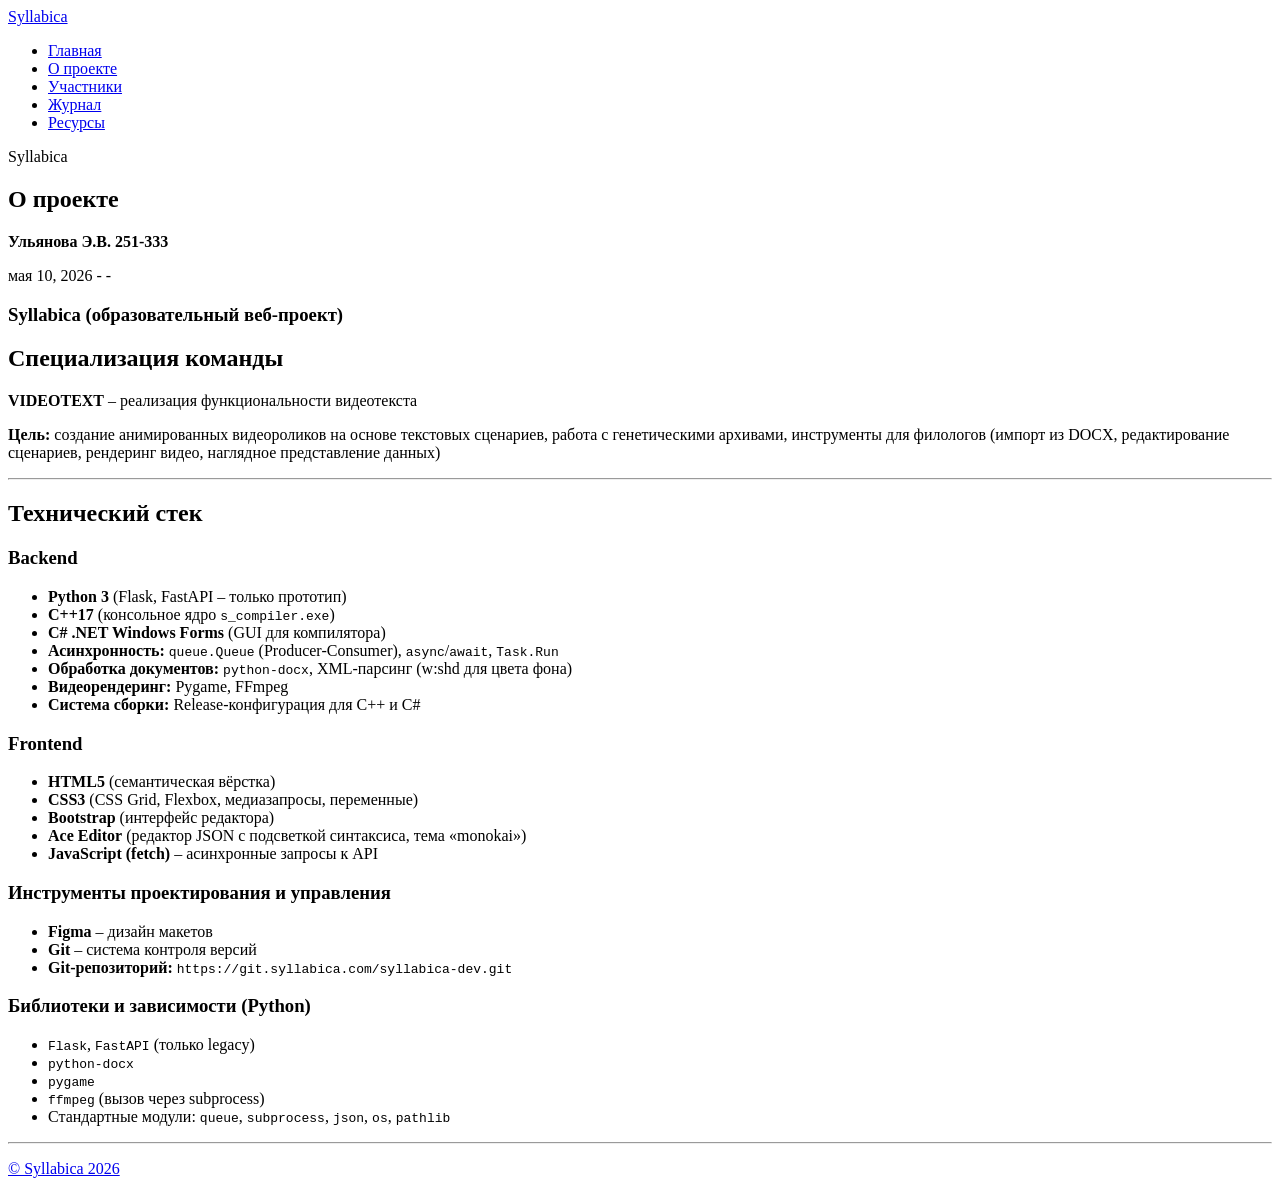
==== site/public/about/index.html @ 45232b97 "форматирование" ====
<!DOCTYPE html>
<html lang="ru-ru">
  <head>
    <meta charset="utf-8">
    <meta http-equiv="X-UA-Compatible" content="IE=edge,chrome=1">
    
    <title>О проекте | Syllabica</title>
    <meta name="viewport" content="width=device-width,minimum-scale=1">
    <meta name="description" content="Общая информация о проекте">
    <meta name="generator" content="Hugo 0.161.1">
    
    
    
      <meta name="robots" content="index, follow">
    
    <meta name="author" content="Ульянова Э.В. 251-333">
    

    <link rel="stylesheet" href="/ananke/css/main.fe543ec729f225f1a33caed07775c832a416476900d82ba51765d6ead9de6758.css" integrity="sha256-/lQ&#43;xynyJfGjPK7Qd3XIMqQWR2kA2CulF2XW6tneZ1g=" crossorigin="anonymous"><link rel="stylesheet" href="/css/custom.css">
    


    
      

    

    

    
      <link rel="canonical" href="https://skadi-and-myata.netlify.app/about/">
    

    
    
    <meta property="og:url" content="https://skadi-and-myata.netlify.app/about/">
  <meta property="og:site_name" content="Syllabica">
  <meta property="og:title" content="О проекте">
  <meta property="og:description" content="Общая информация о проекте">
  <meta property="og:locale" content="ru_ru">
  <meta property="og:type" content="article">
    <meta property="article:published_time" content="2026-05-10T00:00:00+00:00">
    <meta property="article:modified_time" content="2026-05-10T00:00:00+00:00">

  <meta itemprop="name" content="О проекте">
  <meta itemprop="description" content="Общая информация о проекте">
  <meta itemprop="datePublished" content="2026-05-10T00:00:00+00:00">
  <meta itemprop="dateModified" content="2026-05-10T00:00:00+00:00">
  <meta itemprop="wordCount" content="144">
  <meta name="twitter:card" content="summary">
  <meta name="twitter:title" content="О проекте">
  <meta name="twitter:description" content="Общая информация о проекте">

      
      
    
	
  </head><body class="ma0 avenir bg-near-white production is-page is-page page-about">
    
   
  

  <header>
    <div class="bg-black">
      <nav class="pv3 ph3 ph4-ns" role="navigation">
  <div class="flex-l center items-center justify-between">
    <a href="/" class="f3 fw2 hover-white white-90 dib no-underline">
      
        Syllabica
      
    </a>
    <div class="flex-l items-center">
      

      
        <ul class="pl0 mr3">
          
          <li class="list f5 f4-ns fw4 dib pr3">
            <a class="hover-white white-90 no-underline" href="/" title="Главная страница">
              Главная
            </a>
          </li>
          
          <li class="list f5 f4-ns fw4 dib pr3">
            <a class="hover-white white-90 no-underline" href="/about/" title="О проекте страница">
              О проекте
            </a>
          </li>
          
          <li class="list f5 f4-ns fw4 dib pr3">
            <a class="hover-white white-90 no-underline" href="/contributors/" title="Участники страница">
              Участники
            </a>
          </li>
          
          <li class="list f5 f4-ns fw4 dib pr3">
            <a class="hover-white white-90 no-underline" href="/journal/" title="Журнал страница">
              Журнал
            </a>
          </li>
          
          <li class="list f5 f4-ns fw4 dib pr3">
            <a class="hover-white white-90 no-underline" href="/resources/" title="Ресурсы страница">
              Ресурсы
            </a>
          </li>
          
        </ul>
      
      <div class="ananke-socials"></div>

    </div>
  </div>
</nav>

    </div>
  </header>



    <main class="pb7" role="main">
      
  

  <article class="page-about flex-l mw7 center ph3 flex-wrap justify-between">
    <header class="mt4 w-100"><aside class="instapaper_ignoref b helvetica tracked ttu">
    Syllabica
</aside><div id="sharing" class="mt3 ananke-socials"></div>
<h1 class="f1 athelas mt3 mb1">О проекте</h1>
      
      <p class="tracked"><strong>Ульянова Э.В. 251-333</strong>
      </p>
      
      
      
      <time class="f6 mv4 dib tracked" datetime="2026-05-10T00:00:00Z">мая 10, 2026</time>
      

      
      
        
        
        <span class="f6 mv4 dib tracked"> -  </span>
        <span class="f6 mv4 dib tracked"> -  </span>
      
    </header>
    <div class="nested-copy-line-height lh-copy serif f4 nested-links mid-gray pr4-l w-100-l"><h3 id="syllabica-образовательный-веб-проект">Syllabica (образовательный веб-проект)</h3>
<h2 id="специализация-команды">Специализация команды</h2>
<p><strong>VIDEOTEXT</strong> – реализация функциональности видеотекста</p>
<p><strong>Цель:</strong> создание анимированных видеороликов на основе текстовых сценариев, работа с генетическими архивами, инструменты для филологов (импорт из DOCX, редактирование сценариев, рендеринг видео, наглядное представление данных)</p>
<hr>
<h2 id="технический-стек">Технический стек</h2>
<h3 id="backend">Backend</h3>
<ul>
<li><strong>Python 3</strong> (Flask, FastAPI – только прототип)</li>
<li><strong>C++17</strong> (консольное ядро <code>s_compiler.exe</code>)</li>
<li><strong>C# .NET Windows Forms</strong> (GUI для компилятора)</li>
<li><strong>Асинхронность:</strong> <code>queue.Queue</code> (Producer-Consumer), <code>async</code>/<code>await</code>, <code>Task.Run</code></li>
<li><strong>Обработка документов:</strong> <code>python-docx</code>, XML-парсинг (w:shd для цвета фона)</li>
<li><strong>Видеорендеринг:</strong> Pygame, FFmpeg</li>
<li><strong>Система сборки:</strong> Release-конфигурация для C++ и C#</li>
</ul>
<h3 id="frontend">Frontend</h3>
<ul>
<li><strong>HTML5</strong> (семантическая вёрстка)</li>
<li><strong>CSS3</strong> (CSS Grid, Flexbox, медиазапросы, переменные)</li>
<li><strong>Bootstrap</strong> (интерфейс редактора)</li>
<li><strong>Ace Editor</strong> (редактор JSON с подсветкой синтаксиса, тема «monokai»)</li>
<li><strong>JavaScript (fetch)</strong> – асинхронные запросы к API</li>
</ul>
<h3 id="инструменты-проектирования-и-управления">Инструменты проектирования и управления</h3>
<ul>
<li><strong>Figma</strong> – дизайн макетов</li>
<li><strong>Git</strong> – система контроля версий</li>
<li><strong>Git-репозиторий:</strong> <code>https://git.syllabica.com/syllabica-dev.git</code></li>
</ul>
<h3 id="библиотеки-и-зависимости-python">Библиотеки и зависимости (Python)</h3>
<ul>
<li><code>Flask</code>, <code>FastAPI</code> (только legacy)</li>
<li><code>python-docx</code></li>
<li><code>pygame</code></li>
<li><code>ffmpeg</code> (вызов через subprocess)</li>
<li>Стандартные модули: <code>queue</code>, <code>subprocess</code>, <code>json</code>, <code>os</code>, <code>pathlib</code></li>
</ul>
<hr>
<ul class="pa0">
  
</ul>

      
    </div></article>

    </main>
    <footer class="bg-black bottom-0 w-100 pa3" role="contentinfo">
  <div class="flex justify-between">
  <a class="f4 fw4 hover-white white-70 dn dib-ns pv2 ph3 no-underline" href="https://skadi-and-myata.netlify.app/" >
    &copy;  Syllabica 2026 
  </a>
    <div><div class="ananke-socials"></div>
</div>
  </div>
</footer>

  </body>
</html>
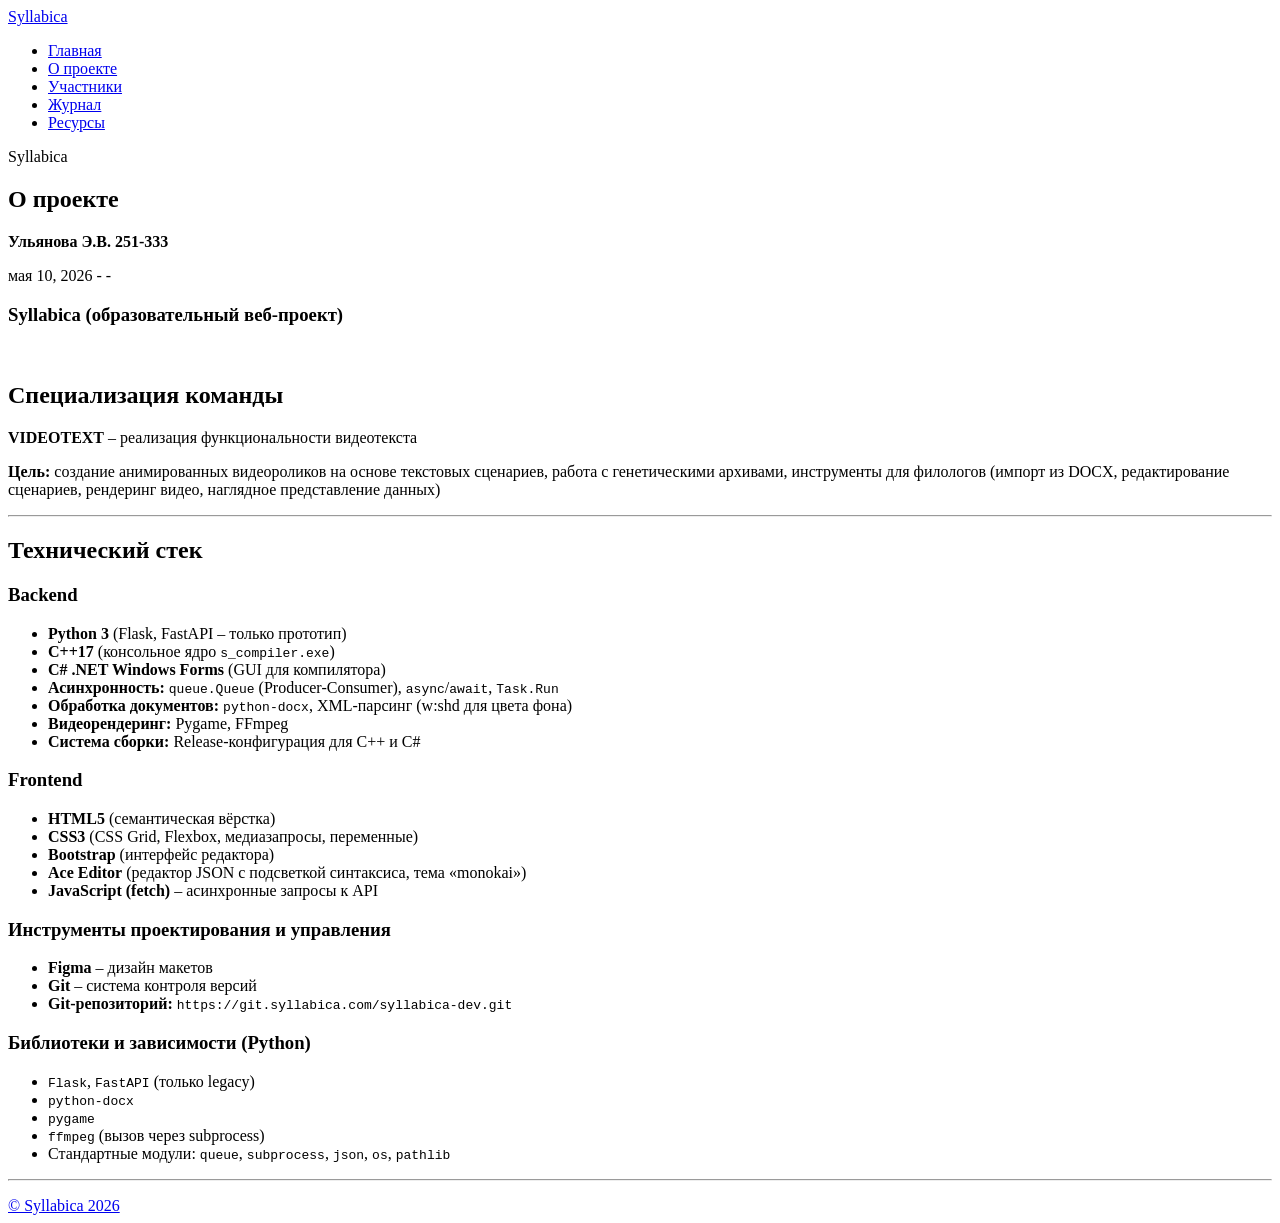
==== commit fee3ca06: "Итог" ====
--- a/site/public/about/index.html
+++ b/site/public/about/index.html
@@ -1,6 +1,6 @@
 <!DOCTYPE html>
 <html lang="ru-ru">
-  <head>
+  <head><script src="/livereload.js?mindelay=10&amp;v=2&amp;port=1313&amp;path=livereload" data-no-instant defer></script>
     <meta charset="utf-8">
     <meta http-equiv="X-UA-Compatible" content="IE=edge,chrome=1">
     
@@ -11,29 +11,31 @@
     
     
     
-      <meta name="robots" content="index, follow">
+      <meta name="robots" content="noindex, nofollow">
     
     <meta name="author" content="Ульянова Э.В. 251-333">
     
 
-    <link rel="stylesheet" href="/ananke/css/main.fe543ec729f225f1a33caed07775c832a416476900d82ba51765d6ead9de6758.css" integrity="sha256-/lQ&#43;xynyJfGjPK7Qd3XIMqQWR2kA2CulF2XW6tneZ1g=" crossorigin="anonymous"><link rel="stylesheet" href="/css/custom.css">
-    
-
-
-    
-      
-
-    
-
-    
-
-    
-      <link rel="canonical" href="https://skadi-and-myata.netlify.app/about/">
-    
-
-    
-    
-    <meta property="og:url" content="https://skadi-and-myata.netlify.app/about/">
+    <link rel="stylesheet" href="/ananke/css/main.css"><link rel="stylesheet" href="/css/custom.css">
+    
+
+
+    
+      
+<link rel="shortcut icon" href="/favicon.ico" type="image/x-icon" />
+
+
+    
+
+    
+
+    
+      <link rel="canonical" href="http://localhost:1313/about/">
+    
+
+    
+    
+    <meta property="og:url" content="http://localhost:1313/about/">
   <meta property="og:site_name" content="Syllabica">
   <meta property="og:title" content="О проекте">
   <meta property="og:description" content="Общая информация о проекте">
@@ -51,11 +53,8 @@
   <meta name="twitter:title" content="О проекте">
   <meta name="twitter:description" content="Общая информация о проекте">
 
-      
-      
-    
 	
-  </head><body class="ma0 avenir bg-near-white production is-page is-page page-about">
+  </head><body class="ma0 avenir bg-near-white development is-page is-page page-about">
     
    
   
@@ -145,6 +144,7 @@
       
     </header>
     <div class="nested-copy-line-height lh-copy serif f4 nested-links mid-gray pr4-l w-100-l"><h3 id="syllabica-образовательный-веб-проект">Syllabica (образовательный веб-проект)</h3>
+<p><img src="/images/i1.png" alt=""></p>
 <h2 id="специализация-команды">Специализация команды</h2>
 <p><strong>VIDEOTEXT</strong> – реализация функциональности видеотекста</p>
 <p><strong>Цель:</strong> создание анимированных видеороликов на основе текстовых сценариев, работа с генетическими архивами, инструменты для филологов (импорт из DOCX, редактирование сценариев, рендеринг видео, наглядное представление данных)</p>
@@ -193,7 +193,7 @@
     </main>
     <footer class="bg-black bottom-0 w-100 pa3" role="contentinfo">
   <div class="flex justify-between">
-  <a class="f4 fw4 hover-white white-70 dn dib-ns pv2 ph3 no-underline" href="https://skadi-and-myata.netlify.app/" >
+  <a class="f4 fw4 hover-white white-70 dn dib-ns pv2 ph3 no-underline" href="http://localhost:1313/" >
     &copy;  Syllabica 2026 
   </a>
     <div><div class="ananke-socials"></div>
